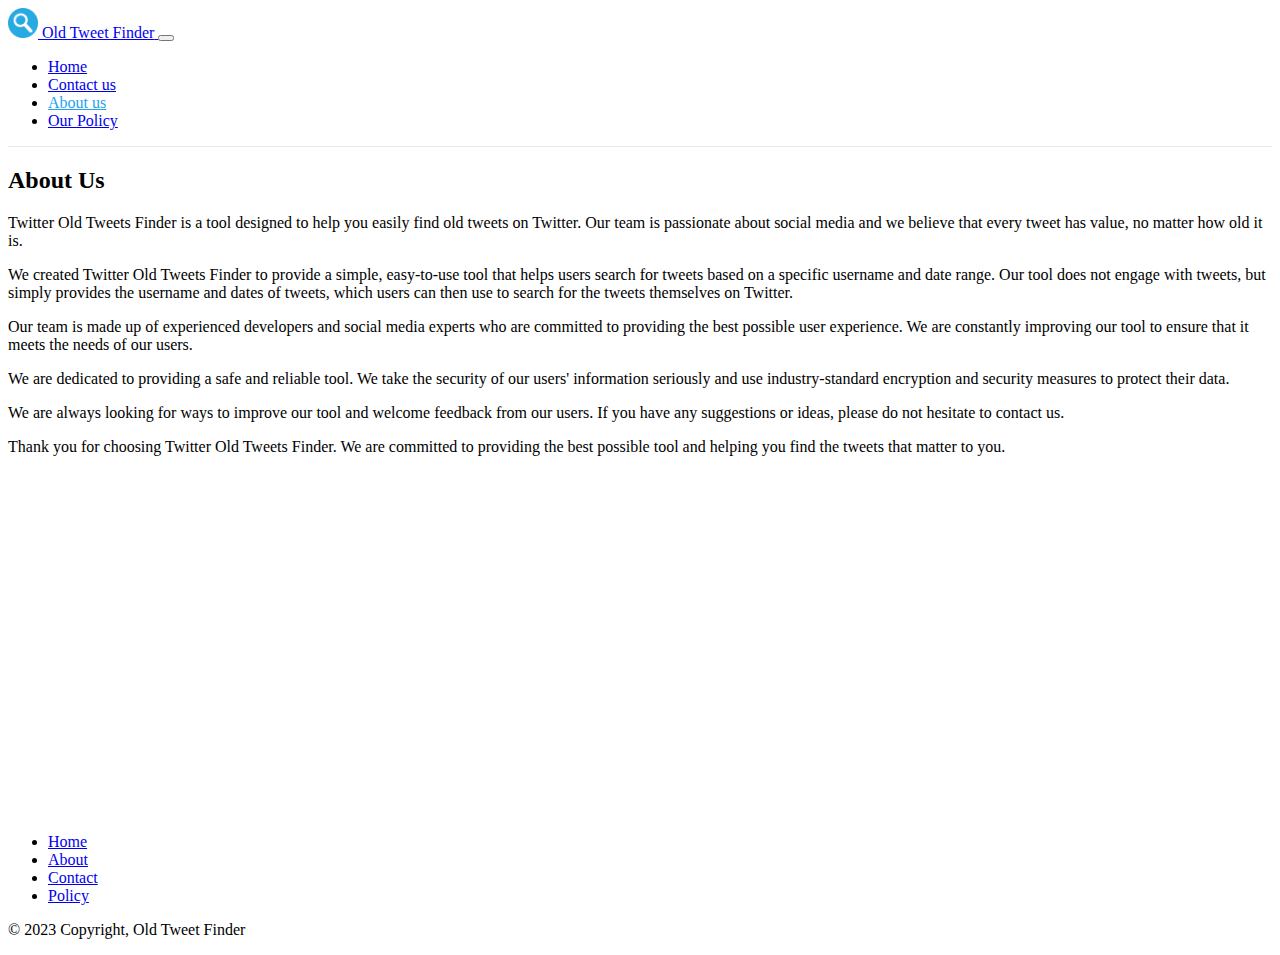
==== about-us.html @ 33081b0a "initail commit" ====
<!DOCTYPE html>
<html lang="en">
  <head>
    <meta charset="UTF-8" />
    <meta http-equiv="X-UA-Compatible" content="IE=edge" />
    <meta name="viewport" content="width=device-width, initial-scale=1.0" />
    <title>About us - Old Tweet Finder</title>
    <meta name="description" content="We are a team of developers passionate about creating innovative tools to simplify online searches. Twitter Old Tweets Finder is our latest creation. #AboutUs #TwitterOldTweetsFinder">
    <meta name="keywords" content="old tweet finder, about us page, twitter old, get old tweets, old tweet finder tool, twitter old tweets finder, old tweet finder by date, old tweets finder website, find old tweets by date, twitter find old tweets by date.">
    <link
      href="https://cdn.jsdelivr.net/npm/bootstrap@5.3.0-alpha2/dist/css/bootstrap.min.css"
      rel="stylesheet"
      integrity="sha384-aFq/bzH65dt+w6FI2ooMVUpc+21e0SRygnTpmBvdBgSdnuTN7QbdgL+OapgHtvPp"
      crossorigin="anonymous"
    />
    <link rel="stylesheet" href="style.css">

    <meta name="robots" content="follow, index, max-snippet:-1, max-video-preview:-1, max-image-preview:large" />
    <link rel="canonical" href="https://www.oldtweetfinder.com/" />
    <meta property="og:locale" content="en_US" />
    <meta property="og:type" content="article" />
    <meta property="og:title" content="About us - Old Tweet Finder" />
    <meta property="og:description" content="We are a team of developers passionate about creating innovative tools to simplify online searches. Twitter Old Tweets Finder is our latest creation. #AboutUs #TwitterOldTweetsFinder" />
    <meta property="og:url" content="https://www.oldtweetfinder.com/" />
    <meta property="og:site_name" content="Old Tweet Finder" />
    <meta property="og:image" content="/assets/old-tweet-finder.png" />
    <meta property="og:image:secure_url" content="/assets/old-tweet-finder.png" />
    <meta property="og:image:alt" content="Old Tweet Finder" />
    <meta property="og:image:type" content="image/png" />
    <meta name="twitter:card" content="summary_large_image" />
    <meta name="twitter:title" content="About us - Old Tweet Finder" />
    <meta name="twitter:description" content="We are a team of developers passionate about creating innovative tools to simplify online searches. Twitter Old Tweets Finder is our latest creation. #AboutUs #TwitterOldTweetsFinder" />
    <meta name="twitter:image" content="/assets/old-tweet-finder.png" />

    <link rel="icon" type="image/png" sizes="192x192"  href="/assets/android-chrome-192x192.png">
    <link rel="icon" type="image/png" sizes="512x512"  href="/assets/android-chrome-512x512.png">
    <link rel="apple-touch-icon" sizes="180x180" href="/assets/apple-touch-icon.png">
    <link rel="icon" type="image/png" sizes="32x32" href="/assets/favicon-32x32.png">
    <link rel="icon" type="image/png" sizes="16x16" href="/assets/favicon-16x16.png">
    <meta name="msapplication-TileImage" content="/assets/favicon.ico">
    <link rel="icon" href="/assets/favicon.ico" type="image/x-icon">
  </head>
  <body>
    <nav class="navbar navbar-expand-lg bg-body-tertiary py-1">
      <div class="container">
        <a class="navbar-brand fw-bold  h-100" href="/">
            <img src="/assets/android-chrome-512x512.png" class="pb-1 me-3" alt="Old Tweet Finder Logo" width="30">
            <span>Old Tweet Finder</span>
        </a>
        <button class="navbar-toggler" type="button" data-bs-toggle="collapse" data-bs-target="#navbarTogglerDemo03" aria-controls="navbarTogglerDemo03" aria-expanded="false" aria-label="Toggle navigation">
            <span class="navbar-toggler-icon"></span>
        </button>
        <div
          class="collapse navbar-collapse justify-content-end"
          id="navbarTogglerDemo03"
        >
          <ul class="navbar-nav">
            <li class="nav-item">
              <a class="nav-link" aria-current="page" href="/">Home</a>
            </li>
            <li class="nav-item">
              <a class="nav-link" href="/contact-us.html">Contact us</a>
            </li>
            <li class="nav-item">
              <a class="nav-link" href="/about-us.html">About us</a>
            </li>
            <li class="nav-item">
              <a class="nav-link" href="/our-policy.html">Our Policy</a>
            </li>
          </ul>
        </div>
      </div>
    </nav>

    <div class="container main">
      <h2 class="my-4">About Us</h2>
      <p>
        Twitter Old Tweets Finder is a tool designed to help you easily find old
        tweets on Twitter. Our team is passionate about social media and we
        believe that every tweet has value, no matter how old it is.
      </p>
      <p>
        We created Twitter Old Tweets Finder to provide a simple, easy-to-use
        tool that helps users search for tweets based on a specific username and
        date range. Our tool does not engage with tweets, but simply provides
        the username and dates of tweets, which users can then use to search for
        the tweets themselves on Twitter.
      </p>
      <p>
        Our team is made up of experienced developers and social media experts
        who are committed to providing the best possible user experience. We are
        constantly improving our tool to ensure that it meets the needs of our
        users.
      </p>
      <p>
        We are dedicated to providing a safe and reliable tool. We take the
        security of our users' information seriously and use industry-standard
        encryption and security measures to protect their data.
      </p>
      <p>
        We are always looking for ways to improve our tool and welcome feedback
        from our users. If you have any suggestions or ideas, please do not
        hesitate to contact us.
      </p>
      <p>
        Thank you for choosing Twitter Old Tweets Finder. We are committed to
        providing the best possible tool and helping you find the tweets that
        matter to you.
      </p>
    </div>

    <div class="container">
      <footer class="py-3 mt-4">
        <ul class="nav justify-content-center border-bottom pb-3 mb-3">
          <li class="nav-item">
            <a href="/" class="nav-link px-2 text-body-secondary">Home</a>
          </li>
          <li class="nav-item">
            <a href="/about-us.html" class="nav-link px-2 text-body-secondary"
              >About</a
            >
          </li>
          <li class="nav-item">
            <a href="/contact-us.html" class="nav-link px-2 text-body-secondary"
              >Contact</a
            >
          </li>
          <li class="nav-item">
            <a href="/our-policy.html" class="nav-link px-2 text-body-secondary"
              >Policy</a
            >
          </li>
        </ul>
        <p class="text-center text-body-secondary">© 2023 Copyright, Old Tweet Finder</p>
      </footer>
    </div>
    <script>
        const navLinks = document.querySelectorAll('.navbar-nav .nav-item .nav-link');
        navLinks.forEach(navLink => {
            if (navLink.getAttribute('href') === window.location.pathname) {
                navLink.classList.add('active');
            }
        });
    </script>
    <script src="https://cdn.jsdelivr.net/npm/bootstrap@5.3.0-alpha2/dist/js/bootstrap.min.js" integrity="sha384-heAjqF+bCxXpCWLa6Zhcp4fu20XoNIA98ecBC1YkdXhszjoejr5y9Q77hIrv8R9i" crossorigin="anonymous"></script>
  </body>
</html>
---- style.css ----
.main-app{
  max-width: 800px;
  margin: 0 auto;
  padding: 20px 0;
}

.flex{
  display:flex;
  flex-wrap: wrap;
}

.parent {
  position:relative;
  margin-right: 10px;
  flex: 1;
}

.parent:first-child {
  flex: 1.5;
}

.parent label {
  position: absolute;
  top: 5px;
  left: 10px;
  font-size: 13px;
  color: #999;
}

.parent select {
  padding-top: 25px;
  padding-bottom: 8px;
  padding-left: 10px;
  padding-right: 10px;
  font-size: 16px;
  cursor: pointer;
}

.form-select{
  background-size: 16px 25px !important;
}

@media screen and (max-width: 768px) {
  .form-select{
    background-size: 16px 18px !important;
  }
  .parent select {
    padding-bottom: 5px;
    font-size: 14px;
  }
}

@media screen and (max-width: 420px) {
  .form-select {
    background-size: 16px 12px !important;
  }
}

@media screen and (max-width: 320px) {
  .navbar-brand span {
    display: none;
  }
}

.fs-sm {
  font-size: 12px;
  color:#999;
}

.main {
  min-height: calc(100vh - 250px);
}

.bg-primary {
  background-color: #1DA1F2 !important;
}

.nav-link.active {
  color: #1DA1F2 !important;
}

.navbar {
  border-bottom: 1px solid #e6ecf0;
}
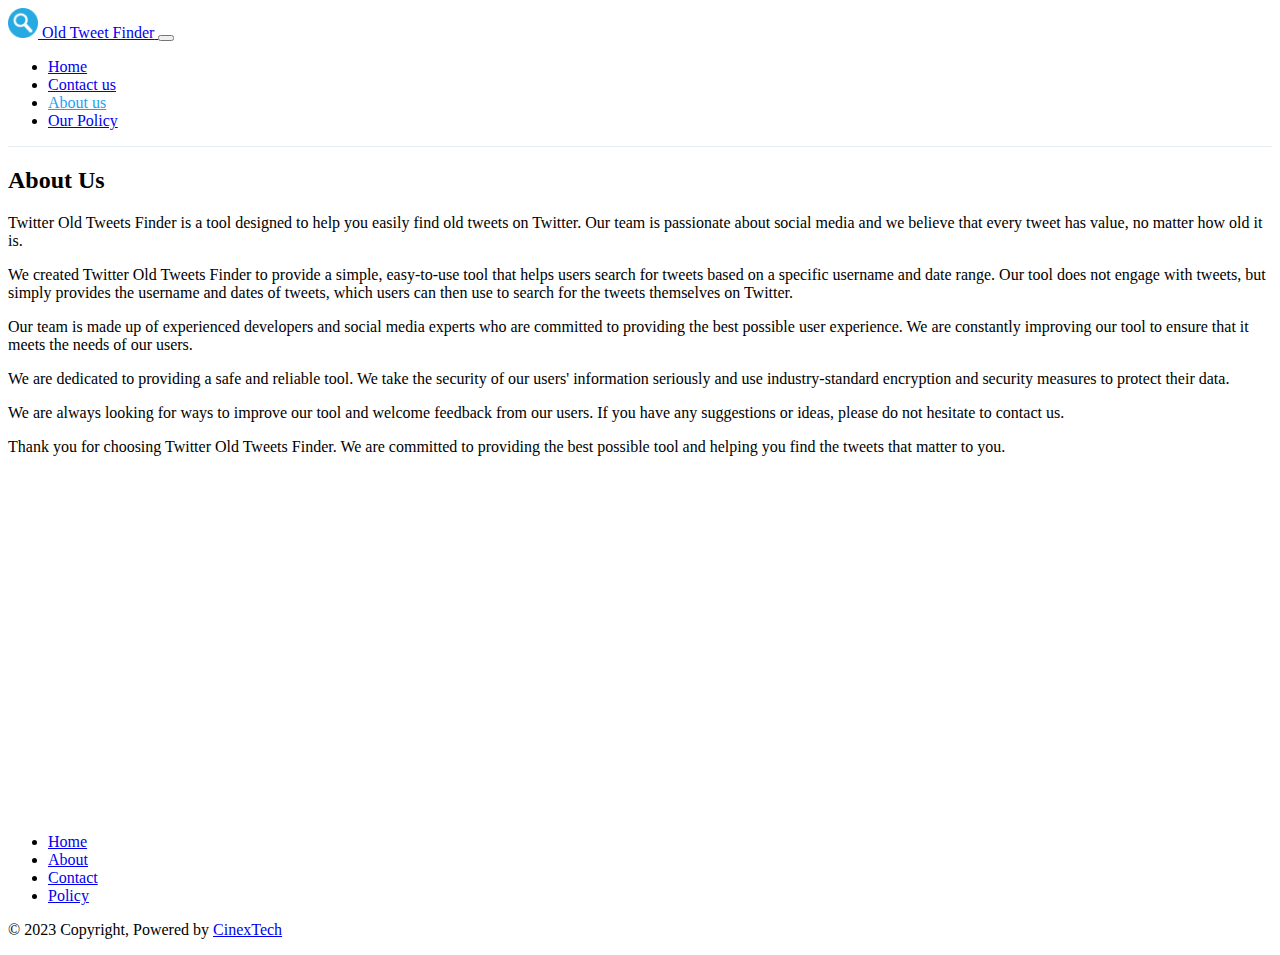
==== commit 610f9d40: "Minor changes" ====
--- a/about-us.html
+++ b/about-us.html
@@ -39,6 +39,15 @@
     <link rel="icon" type="image/png" sizes="16x16" href="/assets/favicon-16x16.png">
     <meta name="msapplication-TileImage" content="/assets/favicon.ico">
     <link rel="icon" href="/assets/favicon.ico" type="image/x-icon">
+    <!-- Google tag (gtag.js) -->
+    <script async src="https://www.googletagmanager.com/gtag/js?id=G-NGNX020XV2"></script>
+    <script>
+        window.dataLayer = window.dataLayer || [];
+        function gtag(){dataLayer.push(arguments);}
+        gtag('js', new Date());
+
+        gtag('config', 'G-NGNX020XV2');
+    </script>
   </head>
   <body>
     <nav class="navbar navbar-expand-lg bg-body-tertiary py-1">
@@ -131,13 +140,13 @@
             >
           </li>
         </ul>
-        <p class="text-center text-body-secondary">© 2023 Copyright, Old Tweet Finder</p>
+        <p class="text-center text-body-secondary">© 2023 Copyright, Powered by <a href="https://www.cinextech.com" target="_blank">CinexTech</a></p>
       </footer>
     </div>
     <script>
         const navLinks = document.querySelectorAll('.navbar-nav .nav-item .nav-link');
         navLinks.forEach(navLink => {
-            if (navLink.getAttribute('href') === window.location.pathname) {
+            if (navLink.getAttribute('href').replace(".html", "") === window.location.pathname.replace(".html", "")) {
                 navLink.classList.add('active');
             }
         });
